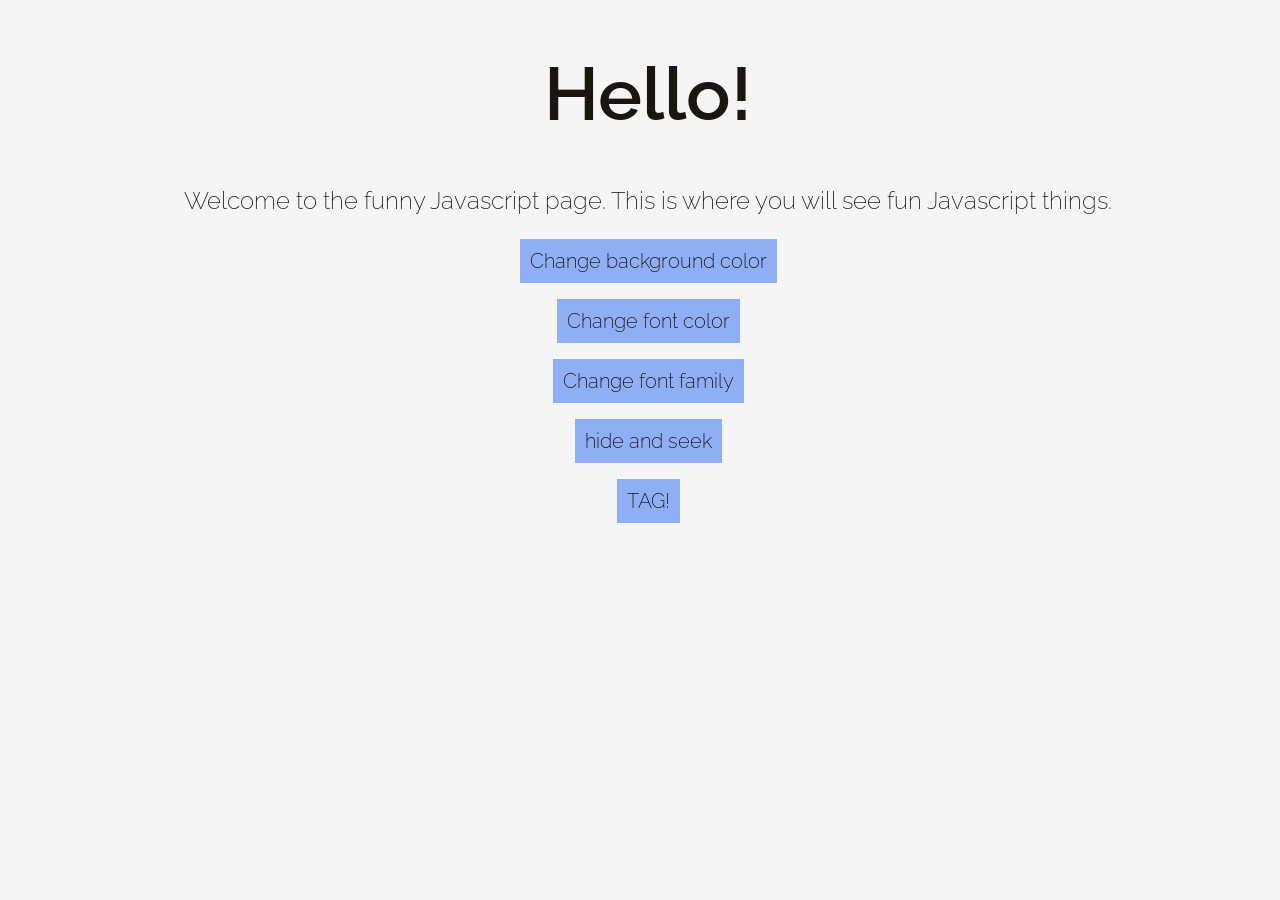
==== extracredit0403/index.html @ ac13ef6e "committed extra credit due april" ====
<!DOCTYPE html>
<html>
<head>
	<meta charset="utf-8">
	<meta name="viewport" content="width=device-width, initial-scale=1">
	<title>funny javascripts</title>

	<!-- Links! -->
	<link rel="preconnect" href="https://fonts.googleapis.com">
	<link rel="preconnect" href="https://fonts.gstatic.com" crossorigin>
	<link href="https://fonts.googleapis.com/css2?family=Raleway:wght@200;600&family=Bitter:wght@200;600&display=swap" rel="stylesheet">
	<link rel="stylesheet" type="text/css" href="./assets/main.css">
	<script defer type="text/javascript" src="./assets/main.js"></script>
</head>
<body>
	<header>
		<h1>Hello!</h1>
		<h2>Welcome to the funny Javascript page. This is where you will see fun Javascript things.</h2>
	</header>
	<main>
		<p id="replacement"></p>
		<p>
			<button id="button1">Change background color</button>
		</p>
		<p>
			<button id="button2">Change font color</button>
		</p>
		<p>
			<button id="button3">Change font family</button>
		</p>
		<p>
			<button id="button4">hide and seek</button>
		</p>
		<p>
			<button id="button5">TAG!</button>
		</p>
	</main>
</body>
</html>
---- extracredit0403/assets/main.css ----
html, body {
	font-family: 'Raleway', sans-serif;
	background-color: #F5F5F5;
	color: #191510;
	width: 100%;
}

h1 {
	font-size: 74px;
	font-weight: 600;
}

h2 {
	font-size: 24px;
	font-weight: 200;
}

header {
	width: 100%;
	text-align: center;
}

main {
	text-align: center;
}

button {
	font-family: 'Raleway', sans-serif;
	font-weight: 200;
	font-size: 20px;
	padding: 10px;
	background-color: #90AEF4;
	border: none;
}

button:hover {
	background-color: #09225D;
	color: #F5F5F5;
	transition: all 600ms ease;
}

button:active {
	background-color: #7F1019;
	transition: background-color 200ms ease;
}

#replacement {
	font-size: 24px;
	font-weight: 200;
}
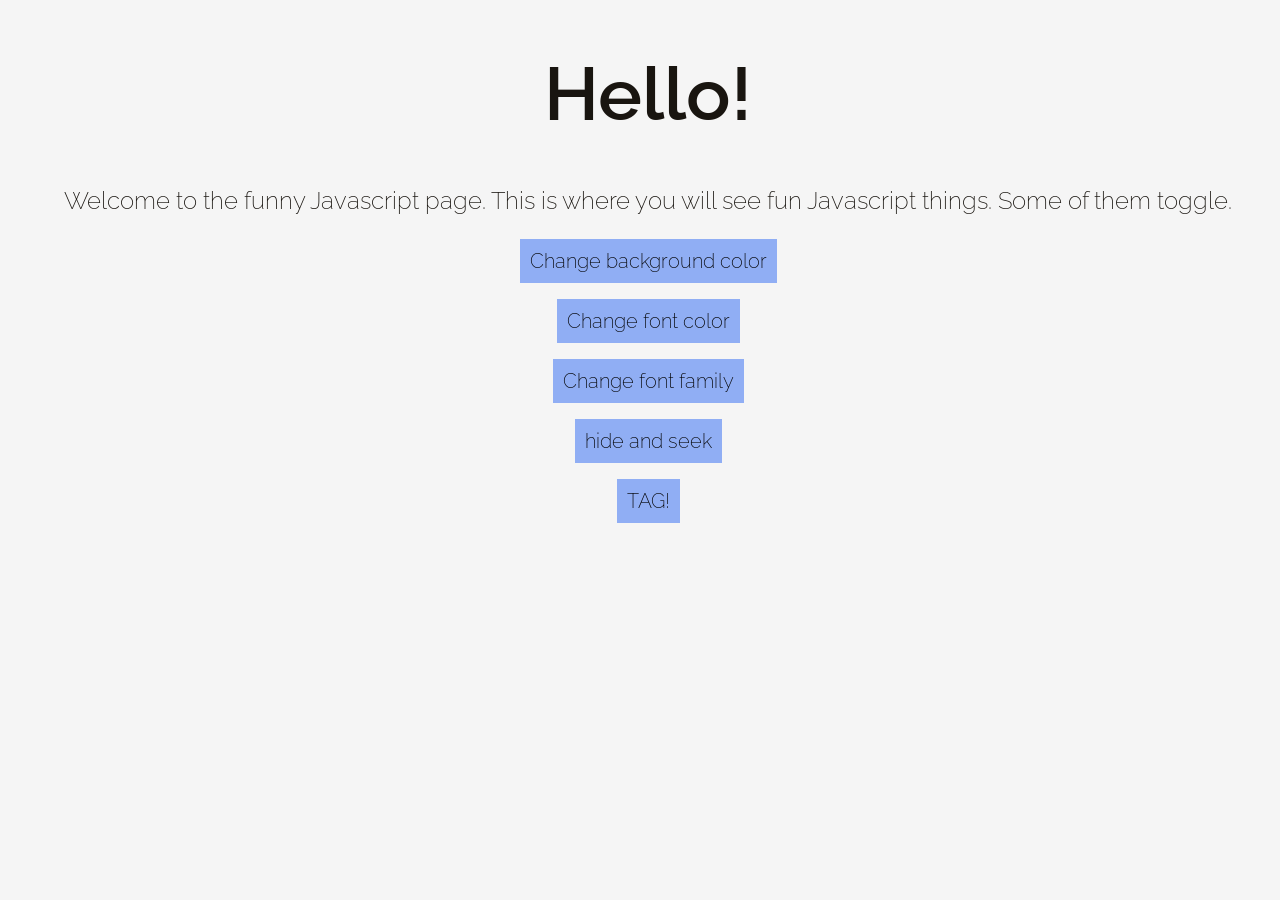
==== commit c38f1ba9: "Updated index.html h2 text" ====
--- a/extracredit0403/index.html
+++ b/extracredit0403/index.html
@@ -15,7 +15,7 @@
 <body>
 	<header>
 		<h1>Hello!</h1>
-		<h2>Welcome to the funny Javascript page. This is where you will see fun Javascript things.</h2>
+		<h2>Welcome to the funny Javascript page. This is where you will see fun Javascript things. Some of them toggle.</h2>
 	</header>
 	<main>
 		<p id="replacement"></p>
@@ -36,4 +36,4 @@
 		</p>
 	</main>
 </body>
-</html>+</html>
